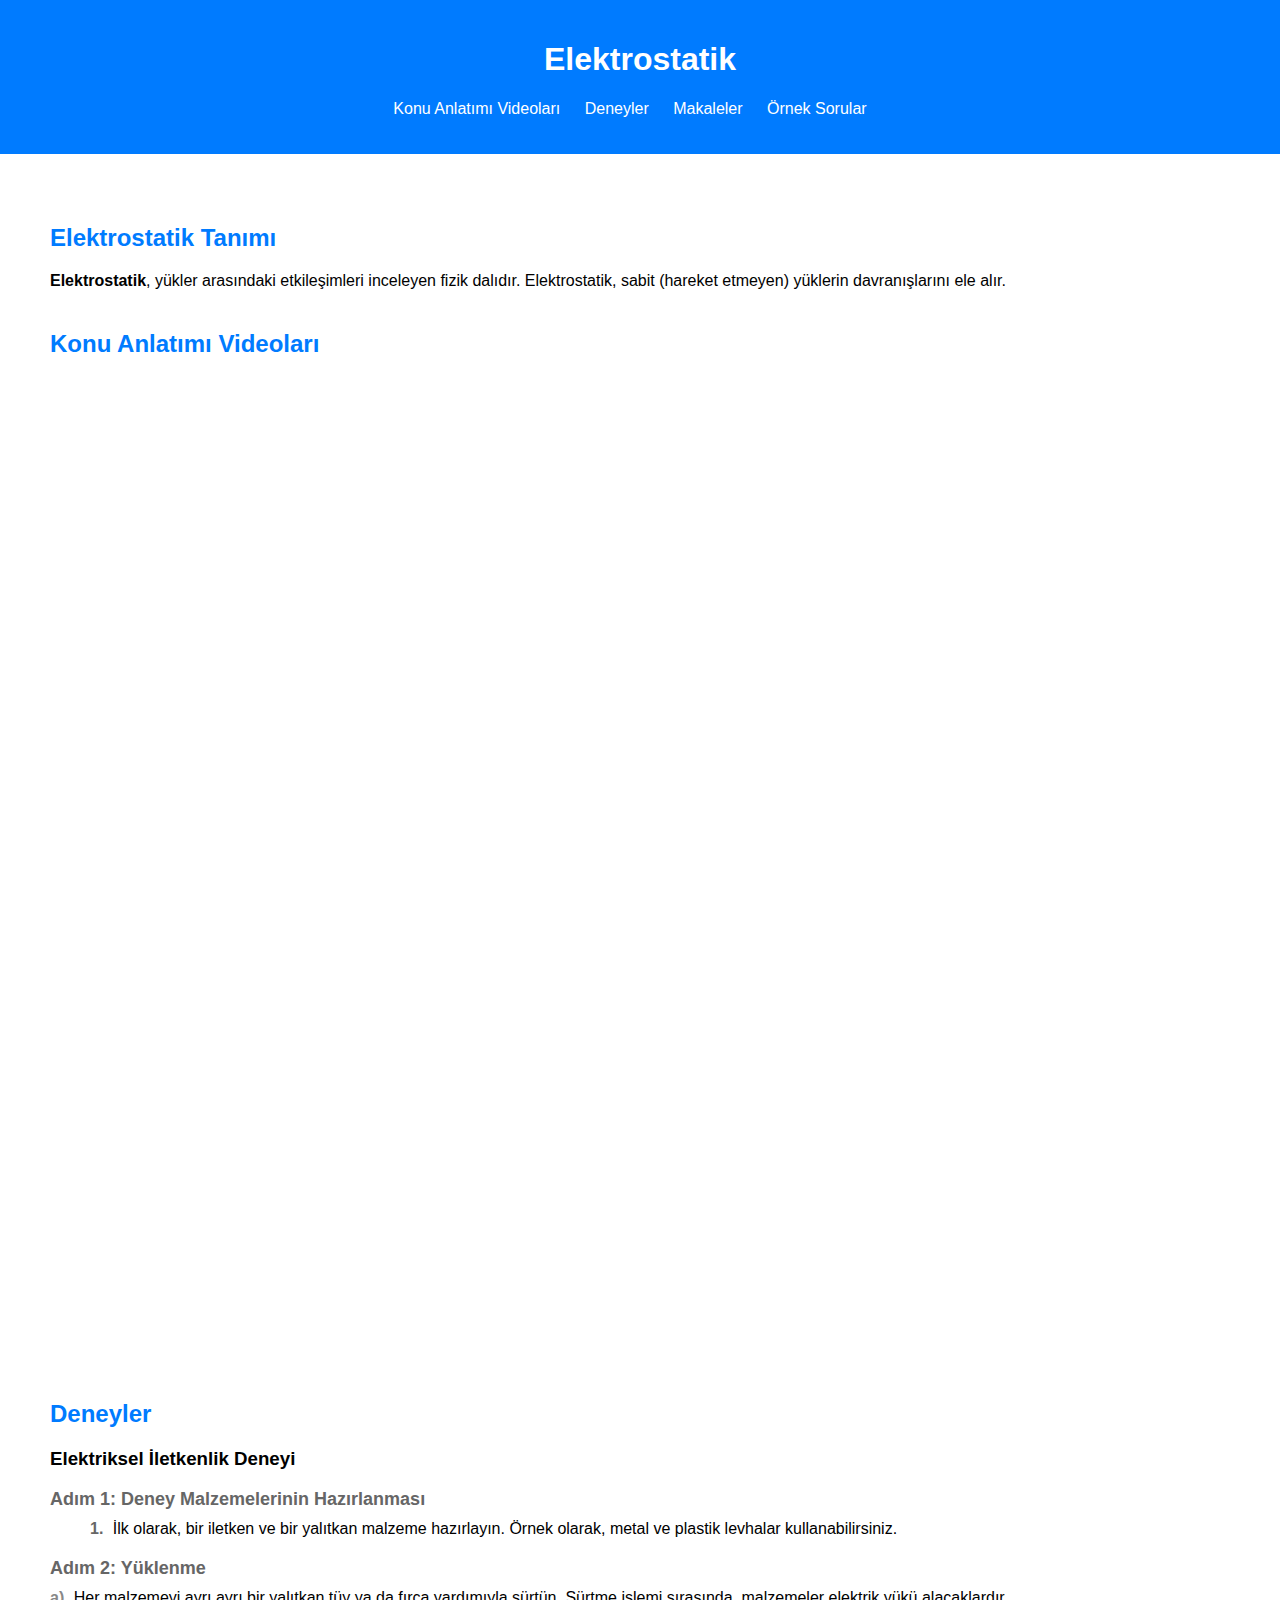
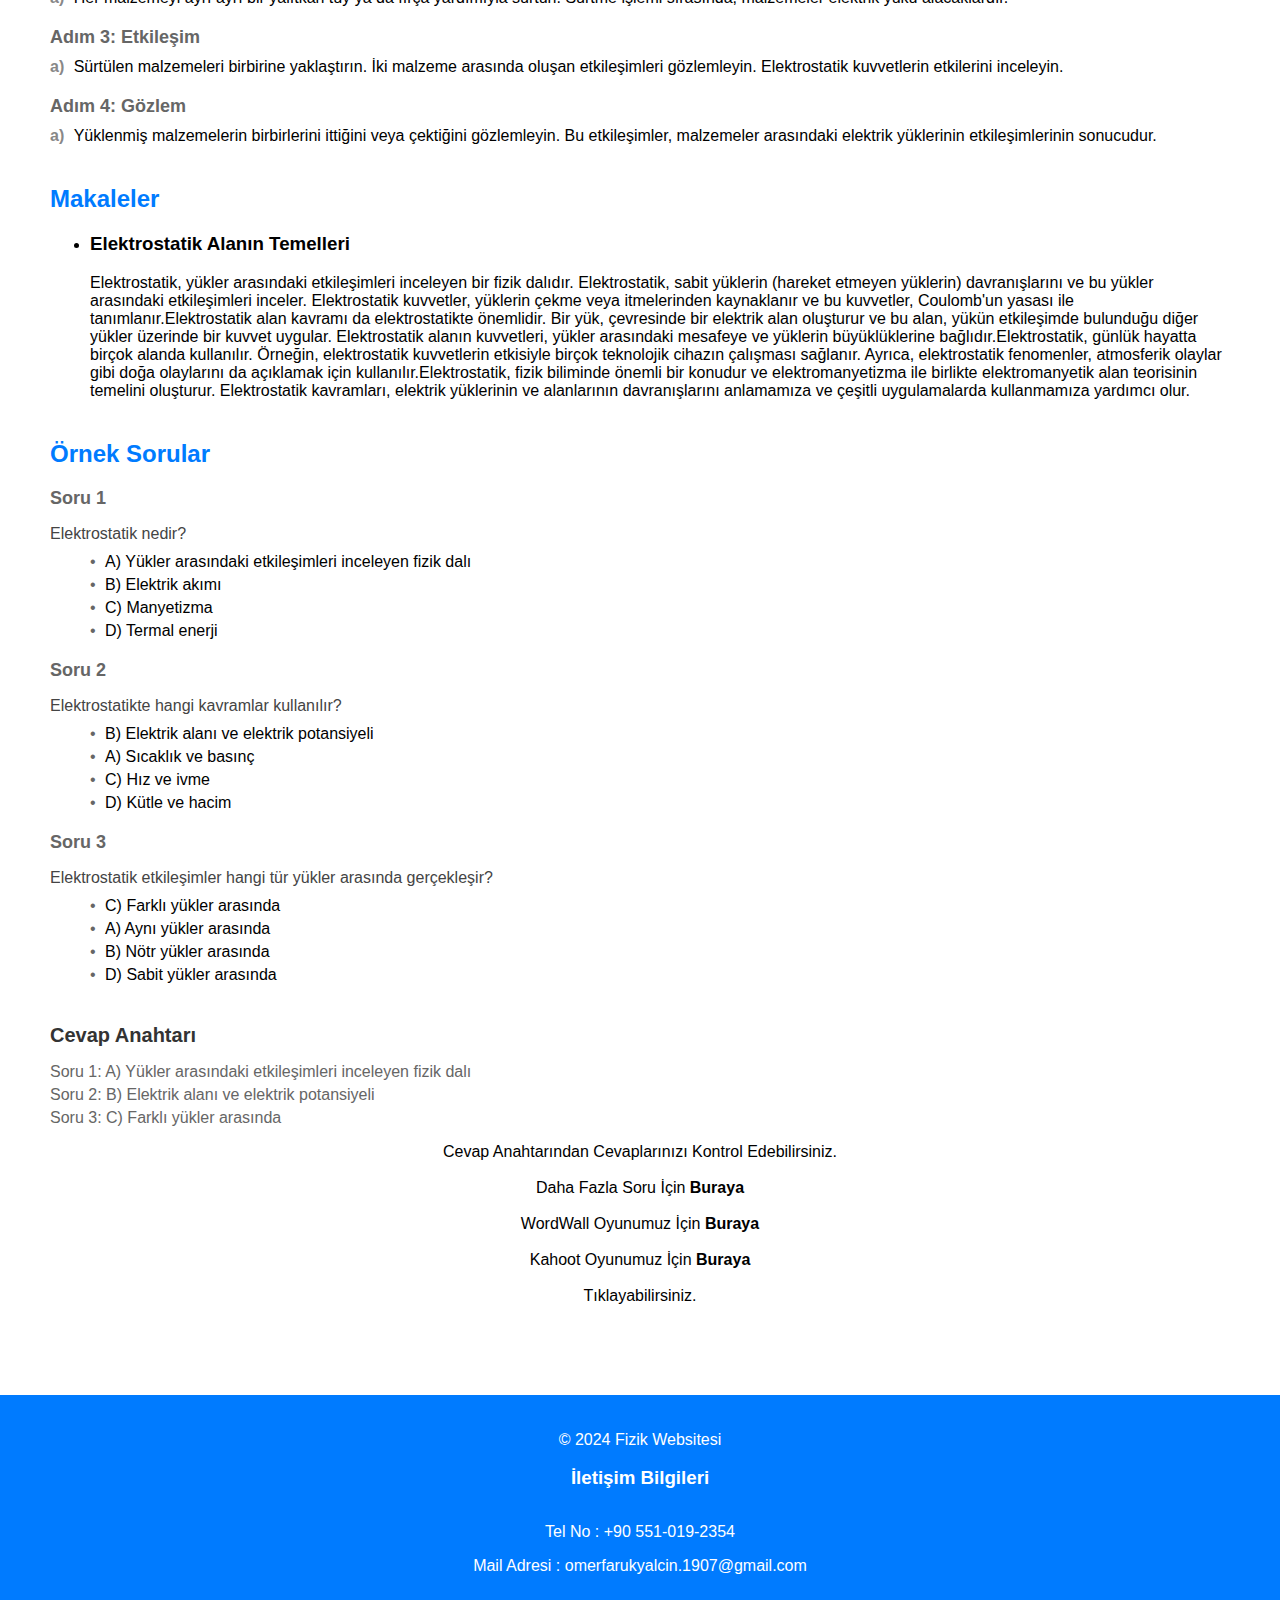
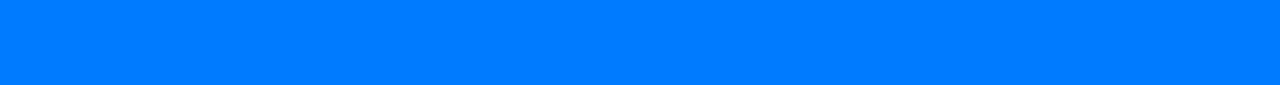
==== Elektro.html @ 81d2450a "Add files via upload" ====
<!DOCTYPE html>
<html lang="tr">
<head>
    <meta charset="UTF-8">
    <meta name="viewport" content="width=device-width, initial-scale=1.0">
    <title>Elektrostatik</title>
    <link rel="stylesheet" href="Elektro.css">
</head>
<body>
    <header>
        <h1>Elektrostatik</h1>
        <nav>
            <ul>
                <li><a href="#videos">Konu Anlatımı Videoları</a></li>
                <li><a href="#experiments">Deneyler</a></li>
                <li><a href="#articles">Makaleler</a></li>
                <li><a href="#exams">Örnek Sorular</a></li>
            </ul>
        </nav>
    </header>
    <main>
        <section>
            <h2>Elektrostatik Tanımı</h2>
            <p><strong>Elektrostatik</strong>, yükler arasındaki etkileşimleri inceleyen fizik dalıdır. Elektrostatik, sabit (hareket etmeyen) yüklerin davranışlarını ele alır.</p>
        </section>
        <section id="videos">
            <h2>Konu Anlatımı Videoları</h2>
            <div class="video-container">
                <video width="560" height="315" src="https://www.youtube.com/embed/dQw4w9WgXcQ" frameborder="0" allowfullscreen></video>

            </div>
        </section>        
        <section id="experiments">
            <h2 style="color: #007bff;">Deneyler</h2>
            <h3>Elektriksel İletkenlik Deneyi</h3>
            <ol>
                <li>
                    <h3>Adım 1: Deney Malzemelerinin Hazırlanması</h3>
                    <ul>
                        <li>İlk olarak, bir iletken ve bir yalıtkan malzeme hazırlayın. Örnek olarak, metal ve plastik levhalar kullanabilirsiniz.</li>
                    </ul>
                </li>
                <li>
                    <h3>Adım 2: Yüklenme</h3>
                    <ol>
                        <li>Her malzemeyi ayrı ayrı bir yalıtkan tüy ya da fırça yardımıyla sürtün. Sürtme işlemi sırasında, malzemeler elektrik yükü alacaklardır.</li>
                    </ol>
                </li>
                <li>
                    <h3>Adım 3: Etkileşim</h3>
                    <ol>
                        <li>Sürtülen malzemeleri birbirine yaklaştırın. İki malzeme arasında oluşan etkileşimleri gözlemleyin. Elektrostatik kuvvetlerin etkilerini inceleyin.</li>
                    </ol>
                </li>
                <li>
                    <h3>Adım 4: Gözlem</h3>
                    <ol>
                        <li>Yüklenmiş malzemelerin birbirlerini ittiğini veya çektiğini gözlemleyin. Bu etkileşimler, malzemeler arasındaki elektrik yüklerinin etkileşimlerinin sonucudur.</li>
                    </ol>
                </li>
            </ol>
        </section>
        
        <section id="articles">
            <h2>Makaleler</h2>
            <ul>
                <li>
                    <h3>Elektrostatik Alanın Temelleri</h3>
                    <p>
                        Elektrostatik, yükler arasındaki etkileşimleri inceleyen bir fizik dalıdır. Elektrostatik, sabit yüklerin (hareket etmeyen yüklerin) davranışlarını ve bu yükler arasındaki etkileşimleri inceler. Elektrostatik kuvvetler, yüklerin çekme veya itmelerinden kaynaklanır ve bu kuvvetler, Coulomb'un yasası ile tanımlanır.Elektrostatik alan kavramı da elektrostatikte önemlidir. Bir yük, çevresinde bir elektrik alan oluşturur ve bu alan, yükün etkileşimde bulunduğu diğer yükler üzerinde bir kuvvet uygular. Elektrostatik alanın kuvvetleri, yükler arasındaki mesafeye ve yüklerin büyüklüklerine bağlıdır.Elektrostatik, günlük hayatta birçok alanda kullanılır. Örneğin, elektrostatik kuvvetlerin etkisiyle birçok teknolojik cihazın çalışması sağlanır. Ayrıca, elektrostatik fenomenler, atmosferik olaylar gibi doğa olaylarını da açıklamak için kullanılır.Elektrostatik, fizik biliminde önemli bir konudur ve elektromanyetizma ile birlikte elektromanyetik alan teorisinin temelini oluşturur. Elektrostatik kavramları, elektrik yüklerinin ve alanlarının davranışlarını anlamamıza ve çeşitli uygulamalarda kullanmamıza yardımcı olur.
                    </p>
                </li>
            </ul>
        </section>
        
        <section id="exams">
            <h2 style="color: #007bff;">Örnek Sorular</h2>
            <ol>
                <li>
                    <h3>Soru 1</h3>
                    <p>Elektrostatik nedir?</p>
                    <ul>
                        <li class="answer" data-correct="A) Yükler arasındaki etkileşimleri inceleyen fizik dalı">A) Yükler arasındaki etkileşimleri inceleyen fizik dalı</li>
                        <li>B) Elektrik akımı</li>
                        <li>C) Manyetizma</li>
                        <li>D) Termal enerji</li>
                    </ul>
                    <p class="correct-answer" style="display:none">Doğru cevap: A) Yükler arasındaki etkileşimleri inceleyen fizik dalı</p>
                </li>
                <li>
                    <h3>Soru 2</h3>
                    <p>Elektrostatikte hangi kavramlar kullanılır?</p>
                    <ul>
                        <li class="answer" data-correct="B) Elektrik alanı ve elektrik potansiyeli">B) Elektrik alanı ve elektrik potansiyeli</li>
                        <li>A) Sıcaklık ve basınç</li>
                        <li>C) Hız ve ivme</li>
                        <li>D) Kütle ve hacim</li>
                    </ul>
                    <p class="correct-answer" style="display:none">Doğru cevap: B) Elektrik alanı ve elektrik potansiyeli</p>
                </li>
                <li>
                    <h3>Soru 3</h3>
                    <p>Elektrostatik etkileşimler hangi tür yükler arasında gerçekleşir?</p>
                    <ul>
                        <li class="answer" data-correct="C) Farklı yükler arasında">C) Farklı yükler arasında</li>
                        <li>A) Aynı yükler arasında</li>
                        <li>B) Nötr yükler arasında</li>
                        <li>D) Sabit yükler arasında</li>
                    </ul>
                    <p class="correct-answer" style="display:none">Doğru cevap: C) Farklı yükler arasında</p>
                </li>
            </ol>
            <div id="answer-key">
                <h3>Cevap Anahtarı</h3>
                <ul>
                    <li>Soru 1: A) Yükler arasındaki etkileşimleri inceleyen fizik dalı</li>
                    <li>Soru 2: B) Elektrik alanı ve elektrik potansiyeli</li>
                    <li>Soru 3: C) Farklı yükler arasında</li>
                </ul>
            </div>
            <p style="justify-content: center; align-items: center; text-align: center;">
                Cevap Anahtarından Cevaplarınızı Kontrol Edebilirsiniz.<br><br> Daha Fazla Soru İçin<span class="link" data-url="https://ogmmateryal.eba.gov.tr/soru-bankasi/fizik "><strong><a> Buraya </a></strong></span><br><br> WordWall Oyunumuz İçin<span class="link" data-url="https://wordwall.net/tr/resource/72182283"><strong><a> Buraya </a></strong></span><br><br>Kahoot Oyunumuz İçin<span class="link" data-url="https://create.kahoot.it/share/elektrostatik/23417643-995c-419c-95e8-c96338f71429"><strong><a> Buraya </a></strong></span><br><br>Tıklayabilirsiniz.
            </p>
            
        </section>
               
    </main>
    <footer>
        <p style="text-align:center;">&copy; 2024 Fizik Websitesi</p>
        <h3 style="color: white;">İletişim Bilgileri</h3>
        <p style="padding-top: 15px;">Tel No : +90 551-019-2354</p>
        <p>Mail Adresi : omerfarukyalcin.1907@gmail.com</p>
        <button style="padding-left: 1300px;" id="scroll-to-top">Sayfanın Başına Git</button>
    </footer>
    <script src="Elektro.js"></script> 
</body>
</html>
---- Elektro.css ----
body {

    font-family: Arial, sans-serif;
    margin: 0;
    padding: 0;
}

main {
    margin: 30px;
}

header {
    background-color: #007bff;
    color: #fff;
    padding: 20px;
    text-align: center;
}

nav ul {
    list-style-type: none;
    padding: 0;
}

nav ul li {
    display: inline;
    margin-right: 20px;
}

nav ul li a {
    color: #fff;
    text-decoration: none;
}

main {
    padding: 20px;
}

section {
    margin-bottom: 40px;
}

h2 {
    color: #007bff;
}

.video {
    margin-bottom: 20px;
}

footer {
    background-color: #f8f9fa;
    padding: 20px;
    text-align: center;
}

.video-container {
    position: relative;
    width: 100%;
    padding-bottom: 56.25%; /* 16:9 aspect ratio */
    overflow: hidden;
    margin-bottom: 20px; /* Video arasına boşluk bırak */
}

.video-container iframe {
    position: absolute;
    top: 0;
    left: 0;
    width: 100%;
    height: 100%;
}

#experiments {
    margin-bottom: 40px;
}

#experiments h2 {
    color: #333;
    font-size: 24px;
    margin-bottom: 20px;
}

#experiments ol {
    list-style-type: none;
    counter-reset: step-counter;
    padding-left: 0;
}

#experiments ol li {
    margin-bottom: 20px;
}

#experiments ol li h3 {
    color: #666;
    font-size: 18px;
    margin-bottom: 10px;
}

#experiments ol li ul {
    list-style-type: none;
    counter-reset: sub-step-counter;
}

#experiments ol li ul li {
    margin-bottom: 10px;
}

#experiments ol li ul li::before {
    content: counter(sub-step-counter) ". ";
    counter-increment: sub-step-counter;
    font-weight: bold;
    color: #666;
    margin-right: 5px;
}

#experiments ol li ol {
    list-style-type: none;
    counter-reset: sub-sub-step-counter;
}

#experiments ol li ol li::before {
    content: counter(sub-sub-step-counter, lower-alpha) ") ";
    counter-increment: sub-sub-step-counter;
    font-weight: bold;
    color: #888;
    margin-right: 5px;
}

#experiments ol li ol li {
    margin-bottom: 5px;
}

#exams {
    margin-bottom: 40px;
}

#exams h2 {
    color: #333;
    font-size: 24px;
    margin-bottom: 20px;
}

#exams ol {
    list-style-type: none;
    counter-reset: question-counter;
    padding-left: 0;
}

#exams ol li {
    margin-bottom: 20px;
}

#exams ol li h3 {
    color: #666;
    font-size: 18px;
    margin-bottom: 10px;
}

#exams ol li p {
    color: #444;
    font-size: 16px;
    margin-bottom: 10px;
}

#exams ol li ul {
    list-style-type: none;
}

#exams ol li ul li {
    margin-bottom: 5px;
}

#exams ol li ul li::before {
    content: "• ";
    color: #666;
    margin-right: 5px;
}

footer {
    bottom: 0;
    left: 0;
    background-color: #007bff;
    color: white;
    text-align: center;
    padding: 20px;
}

button#scroll-to-top {
    background-color: transparent;
    border: none;
    color: #fff;
    cursor: pointer;
    transition: background-color 0.3s;
    font-size: 16px;
    padding: 10px 20px;
}

button#scroll-to-top:hover {
    background-color: rgba(255, 255, 255, 0.2);
}

button#scroll-to-top:active {
    background-color: rgba(255, 255, 255, 0.4);
}

.correct-answer {
    display: none;
    color: green;
    cursor: pointer;
}

.correct-answer:hover {
    text-decoration: underline;
}

#answer-key {
    margin-top: 40px;
}

#answer-key h3 {
    color: #333;
    font-size: 20px;
    margin-bottom: 10px;
}

#answer-key ul {
    list-style-type: none;
    padding-left: 0;
}

#answer-key ul li {
    color: #666;
    font-size: 16px;
    margin-bottom: 5px;
}
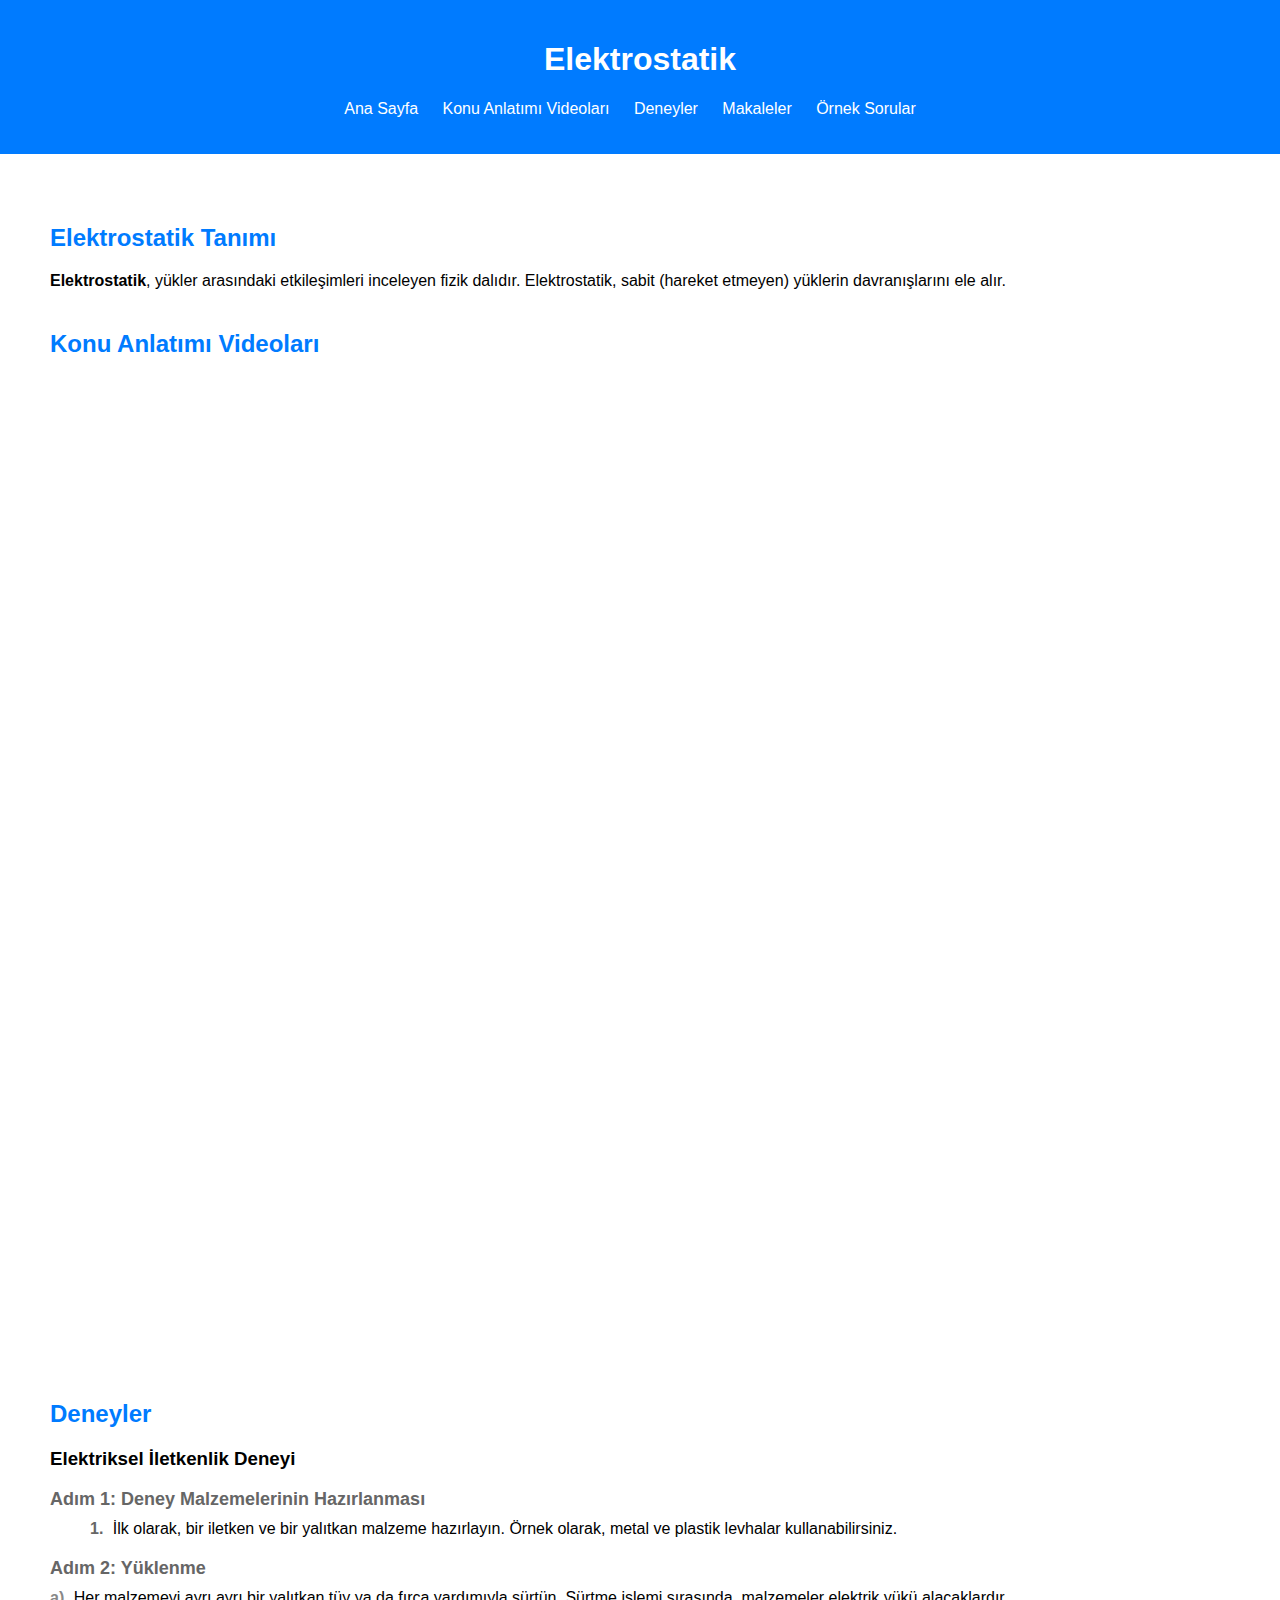
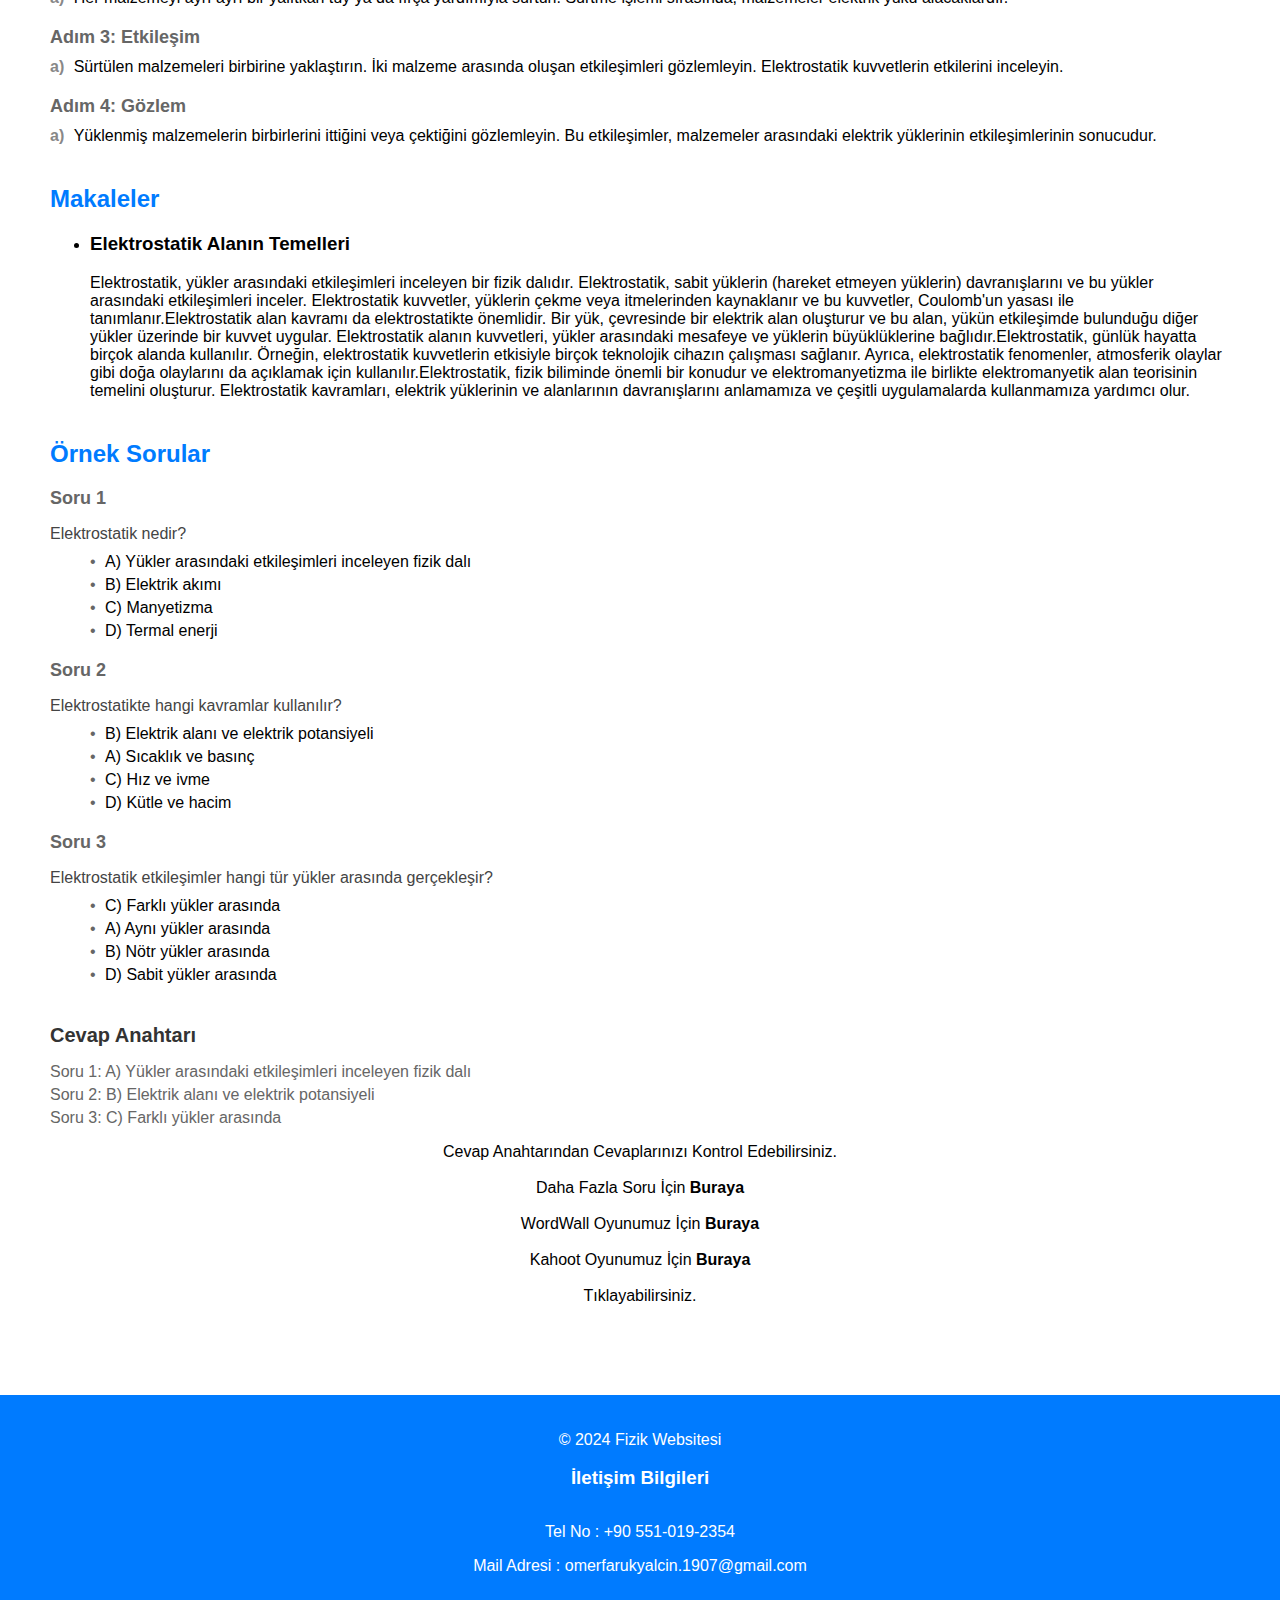
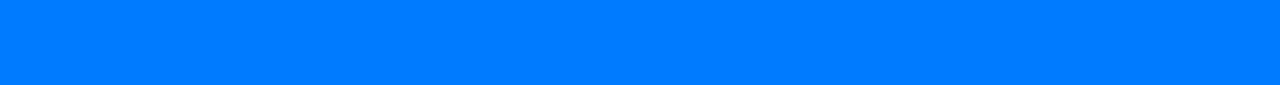
==== commit 25558a64: "Update Elektro.html" ====
--- a/Elektro.html
+++ b/Elektro.html
@@ -11,6 +11,7 @@
         <h1>Elektrostatik</h1>
         <nav>
             <ul>
+                <li><a href="index.html">Ana Sayfa</a></li>
                 <li><a href="#videos">Konu Anlatımı Videoları</a></li>
                 <li><a href="#experiments">Deneyler</a></li>
                 <li><a href="#articles">Makaleler</a></li>
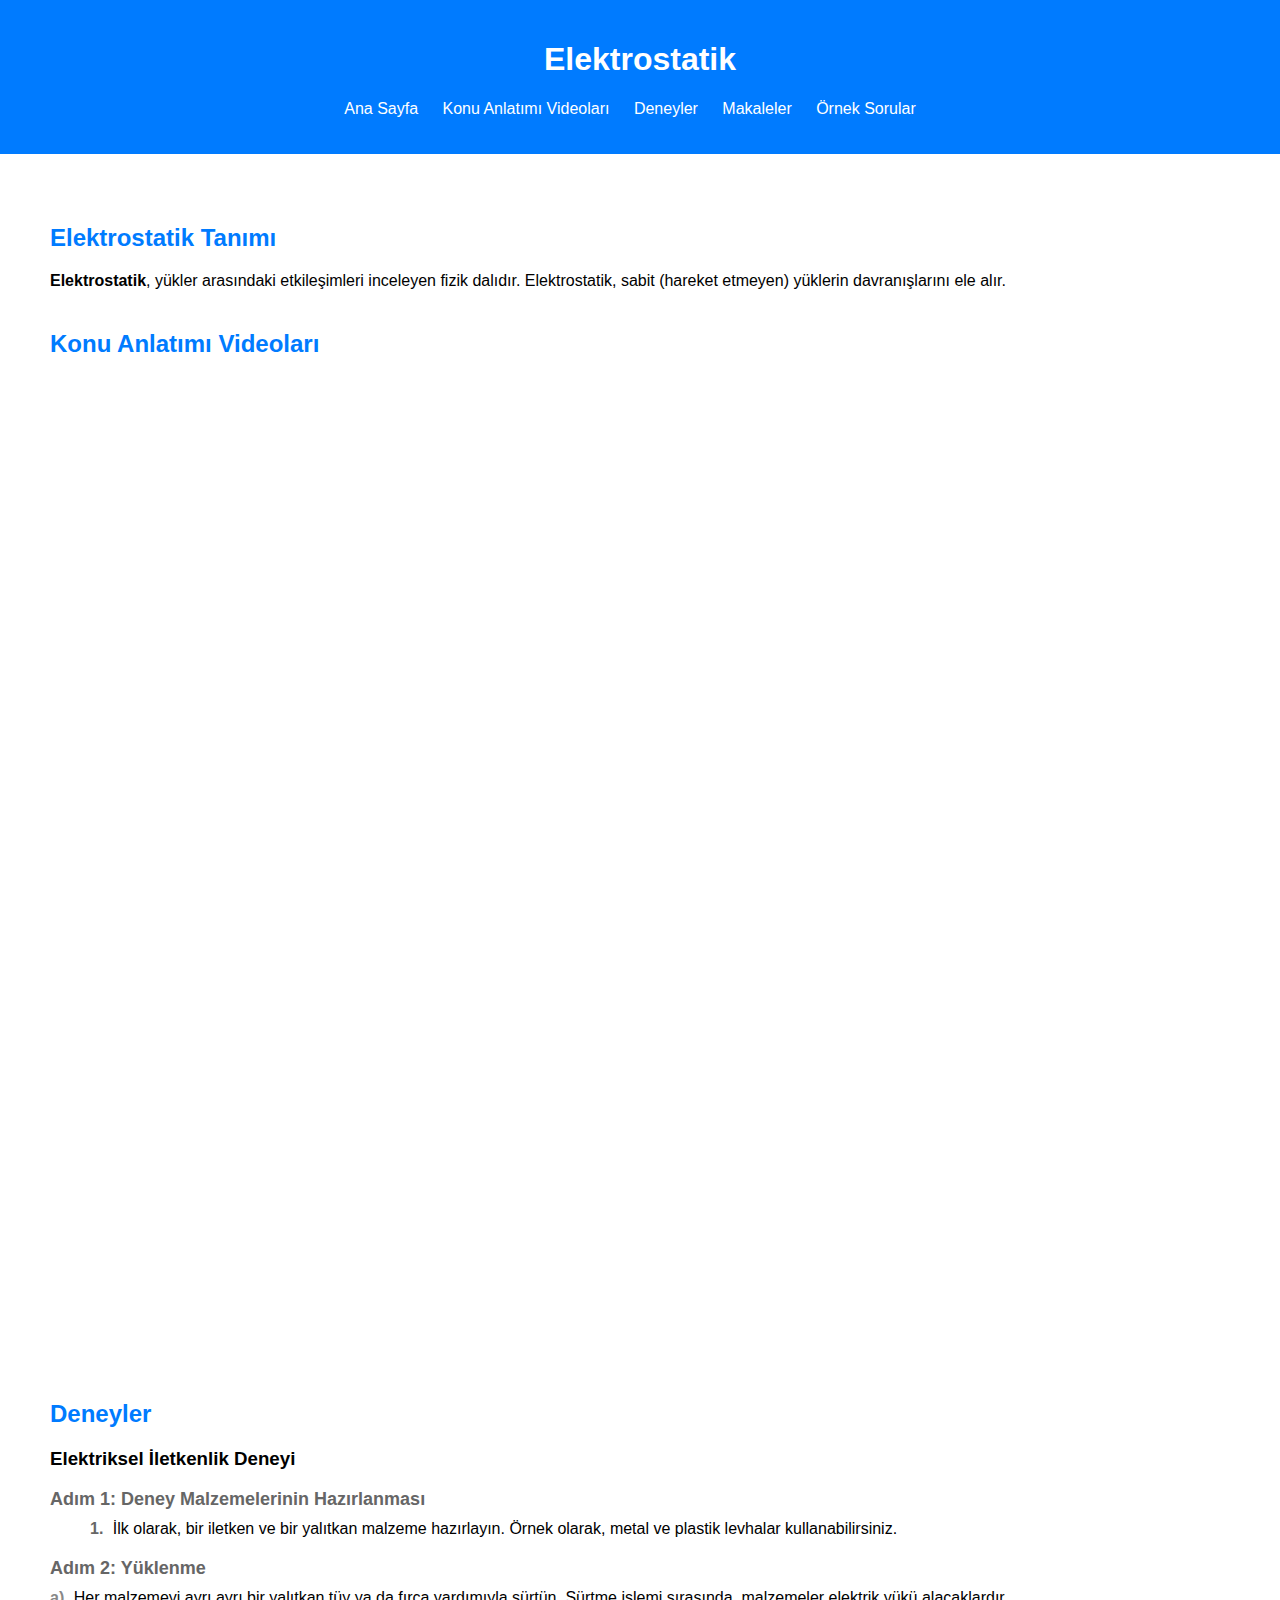
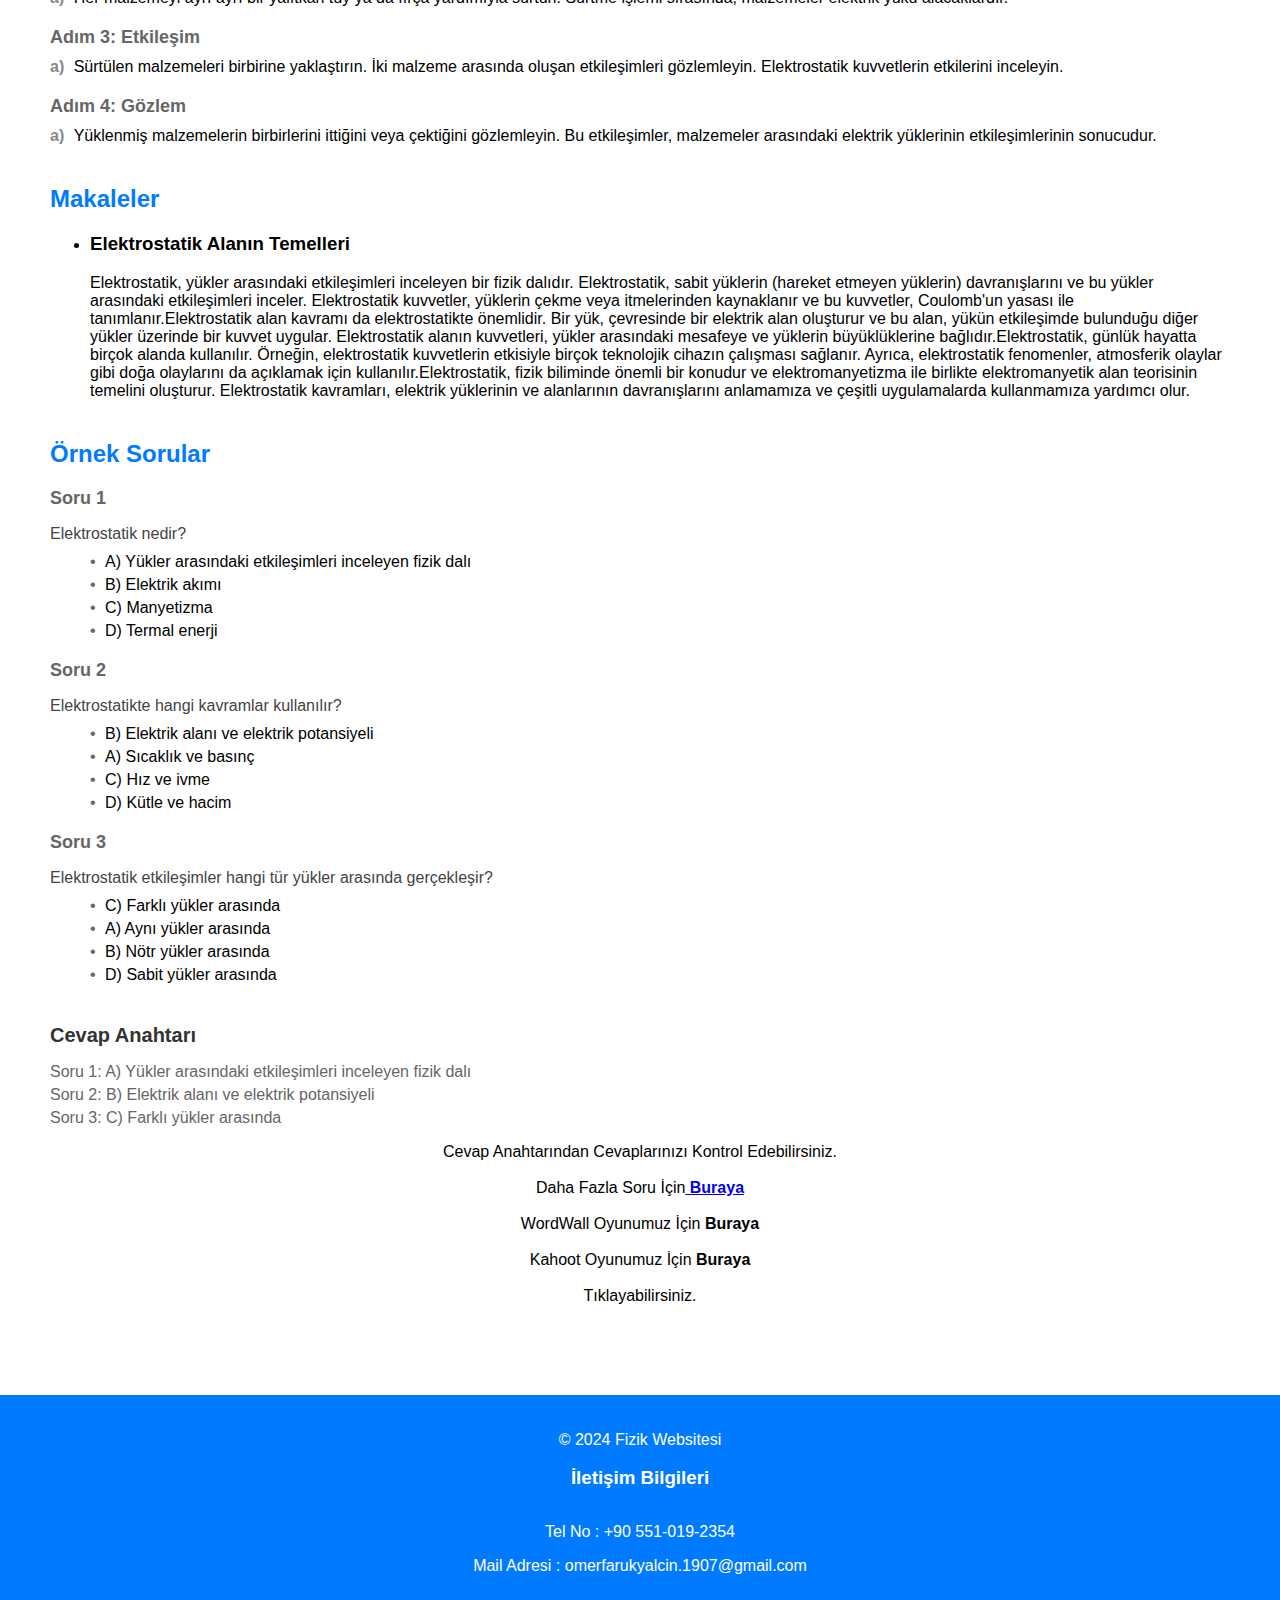
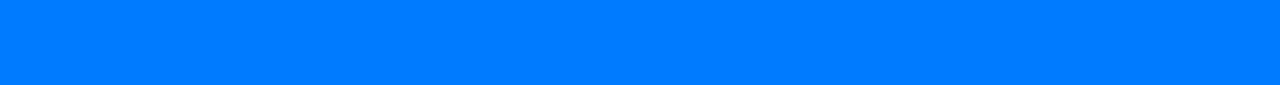
==== commit 355cbeb0: "Update Elektro.html" ====
--- a/Elektro.html
+++ b/Elektro.html
@@ -120,7 +120,7 @@
                 </ul>
             </div>
             <p style="justify-content: center; align-items: center; text-align: center;">
-                Cevap Anahtarından Cevaplarınızı Kontrol Edebilirsiniz.<br><br> Daha Fazla Soru İçin<span class="link" data-url="https://ogmmateryal.eba.gov.tr/soru-bankasi/fizik "><strong><a> Buraya </a></strong></span><br><br> WordWall Oyunumuz İçin<span class="link" data-url="https://wordwall.net/tr/resource/72182283"><strong><a> Buraya </a></strong></span><br><br>Kahoot Oyunumuz İçin<span class="link" data-url="https://create.kahoot.it/share/elektrostatik/23417643-995c-419c-95e8-c96338f71429"><strong><a> Buraya </a></strong></span><br><br>Tıklayabilirsiniz.
+                Cevap Anahtarından Cevaplarınızı Kontrol Edebilirsiniz.<br><br> Daha Fazla Soru İçin<span><strong><a class="link" href="https://ogmmateryal.eba.gov.tr/soru-bankasi/fizik" target="_blank"> Buraya </a></strong></span><br><br> WordWall Oyunumuz İçin<span class="link" data-url="https://wordwall.net/tr/resource/72182283"><strong><a> Buraya </a></strong></span><br><br>Kahoot Oyunumuz İçin<span class="link" data-url="https://create.kahoot.it/share/elektrostatik/23417643-995c-419c-95e8-c96338f71429"><strong><a> Buraya </a></strong></span><br><br>Tıklayabilirsiniz.
             </p>
             
         </section>
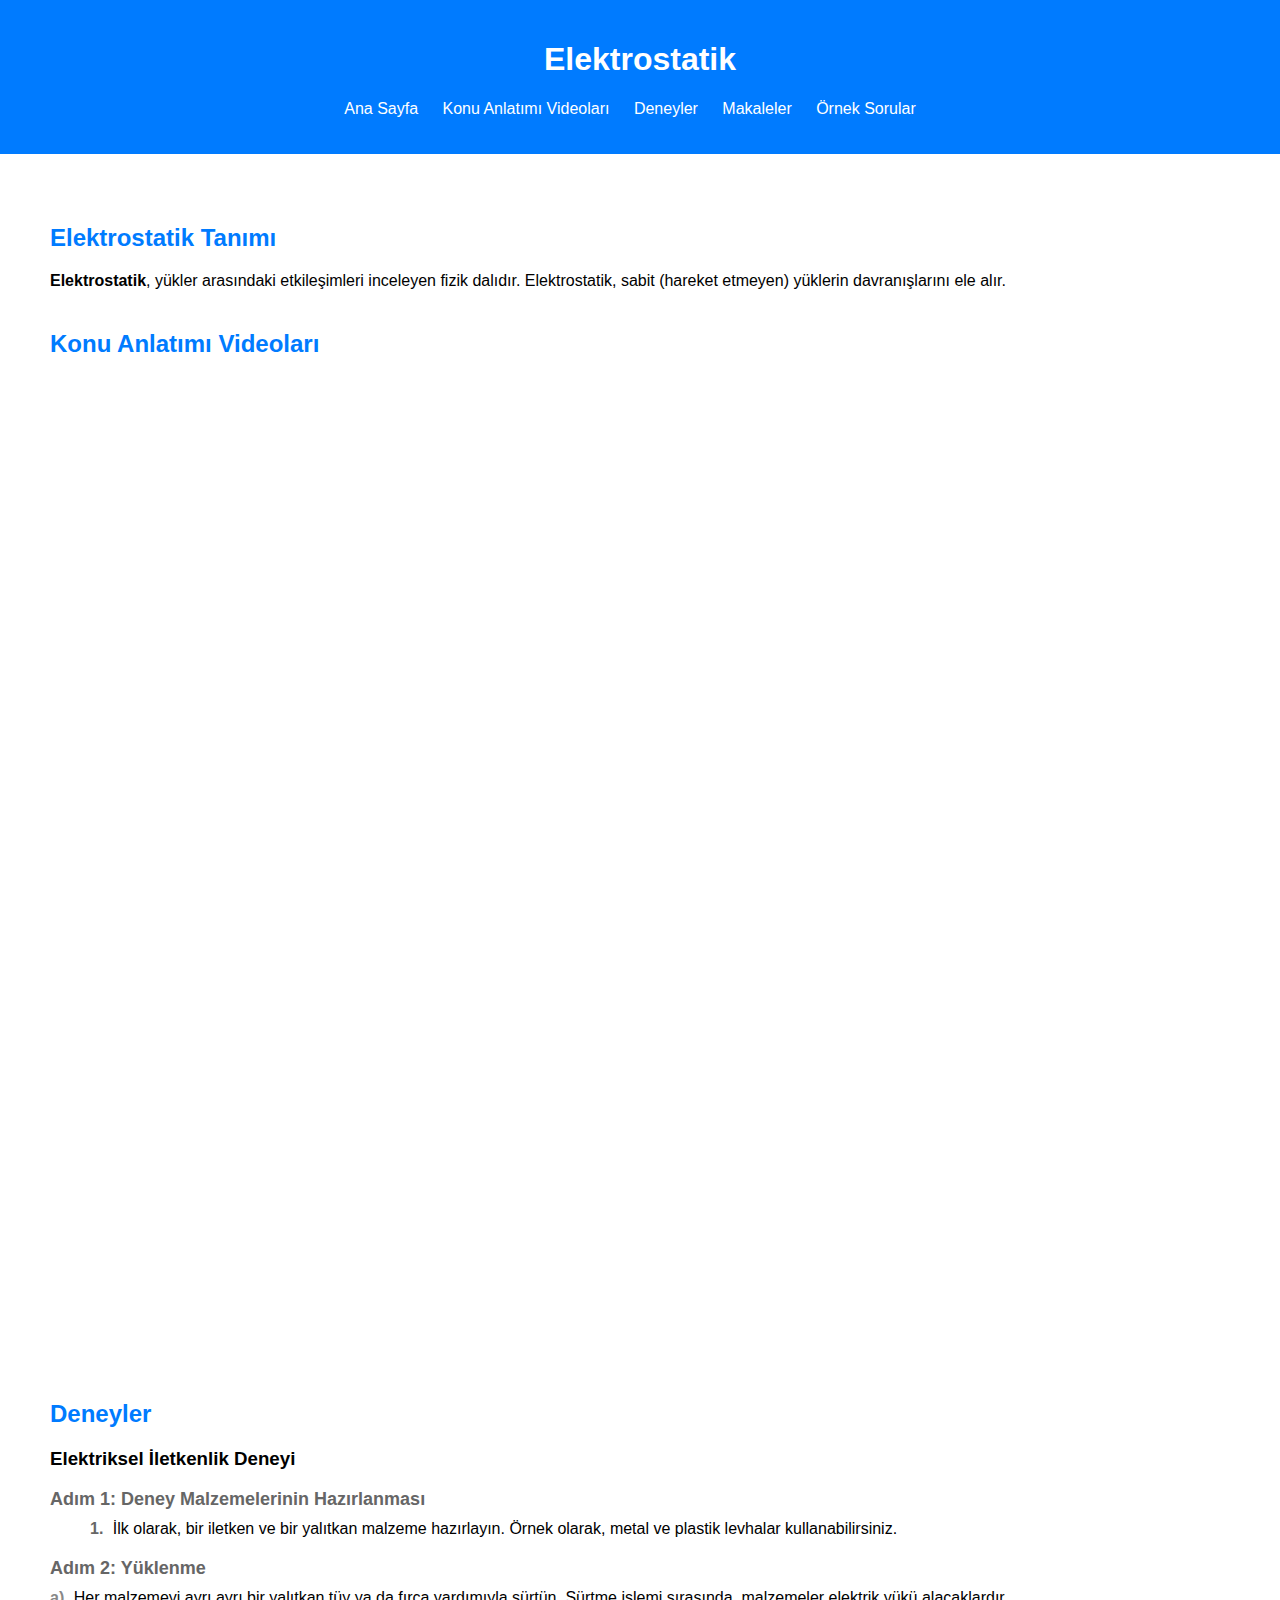
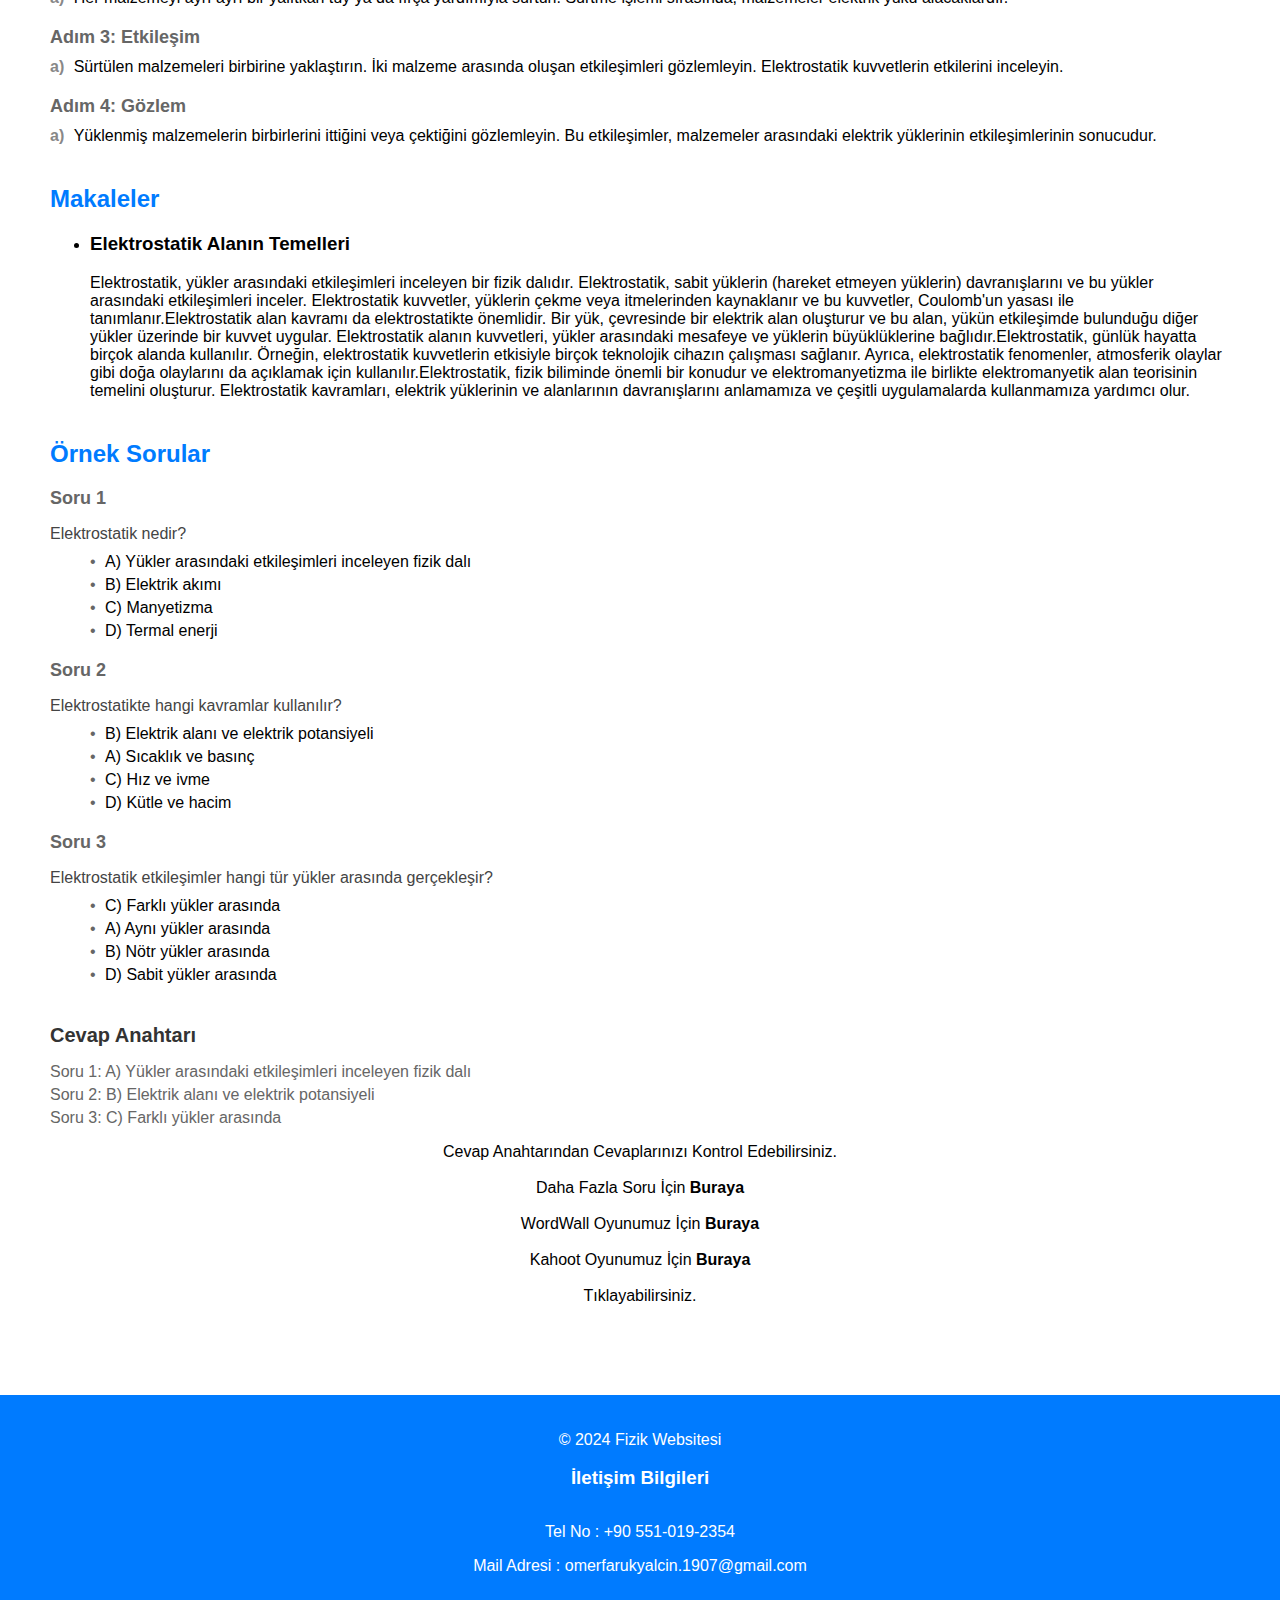
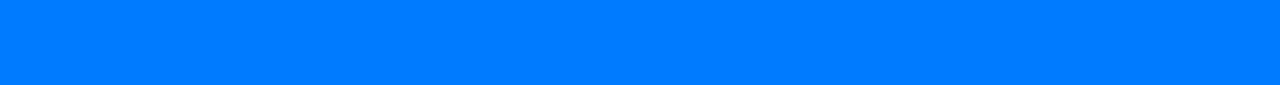
==== commit e786936a: "Update Elektro.html" ====
--- a/Elektro.html
+++ b/Elektro.html
@@ -120,7 +120,7 @@
                 </ul>
             </div>
             <p style="justify-content: center; align-items: center; text-align: center;">
-                Cevap Anahtarından Cevaplarınızı Kontrol Edebilirsiniz.<br><br> Daha Fazla Soru İçin<span><strong><a class="link" href="https://ogmmateryal.eba.gov.tr/soru-bankasi/fizik" target="_blank"> Buraya </a></strong></span><br><br> WordWall Oyunumuz İçin<span class="link" data-url="https://wordwall.net/tr/resource/72182283"><strong><a> Buraya </a></strong></span><br><br>Kahoot Oyunumuz İçin<span class="link" data-url="https://create.kahoot.it/share/elektrostatik/23417643-995c-419c-95e8-c96338f71429"><strong><a> Buraya </a></strong></span><br><br>Tıklayabilirsiniz.
+                Cevap Anahtarından Cevaplarınızı Kontrol Edebilirsiniz.<br><br> Daha Fazla Soru İçin<span class="link" data-url="https://ogmmateryal.eba.gov.tr/soru-bankasi/fizik"><strong><a> Buraya </a></strong></span><br><br> WordWall Oyunumuz İçin<span class="link" data-url="https://wordwall.net/tr/resource/72182283"><strong><a> Buraya </a></strong></span><br><br>Kahoot Oyunumuz İçin<span class="link" data-url="https://create.kahoot.it/share/elektrostatik/23417643-995c-419c-95e8-c96338f71429"><strong><a> Buraya </a></strong></span><br><br>Tıklayabilirsiniz.
             </p>
             
         </section>
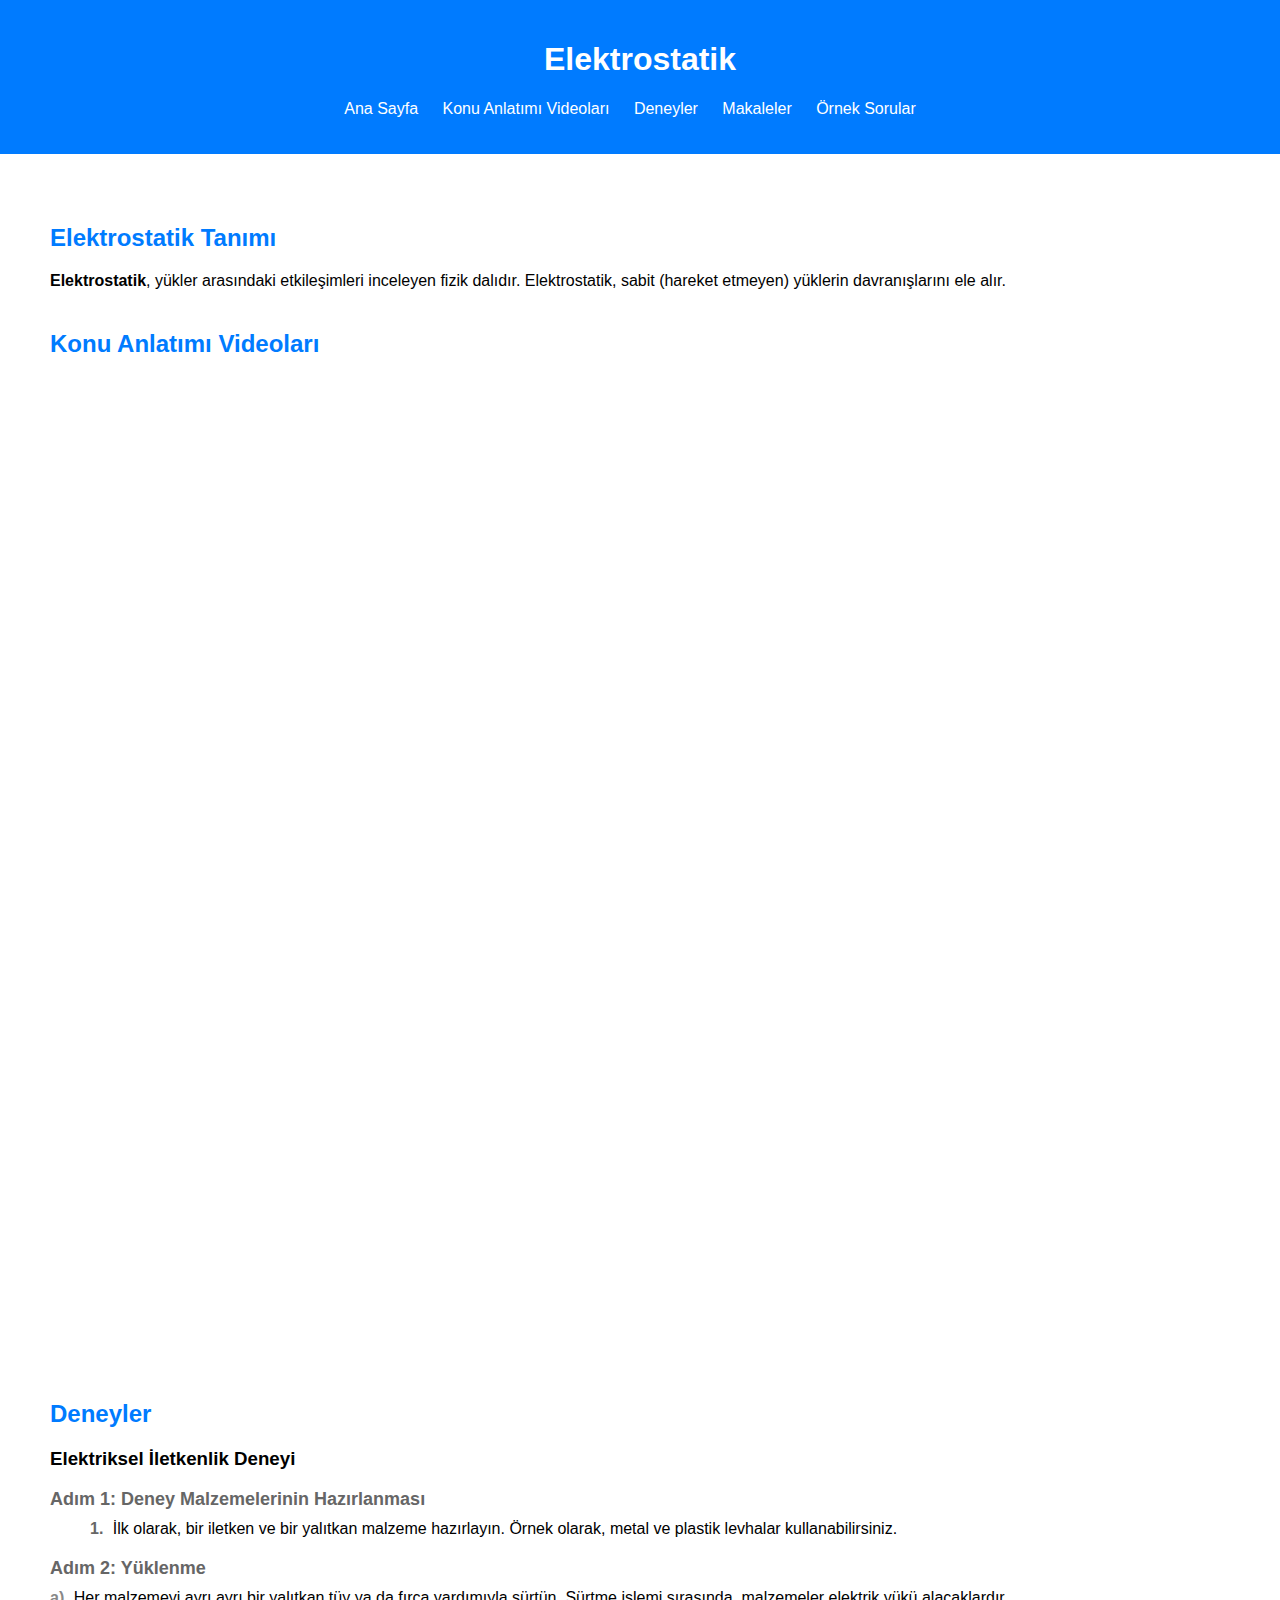
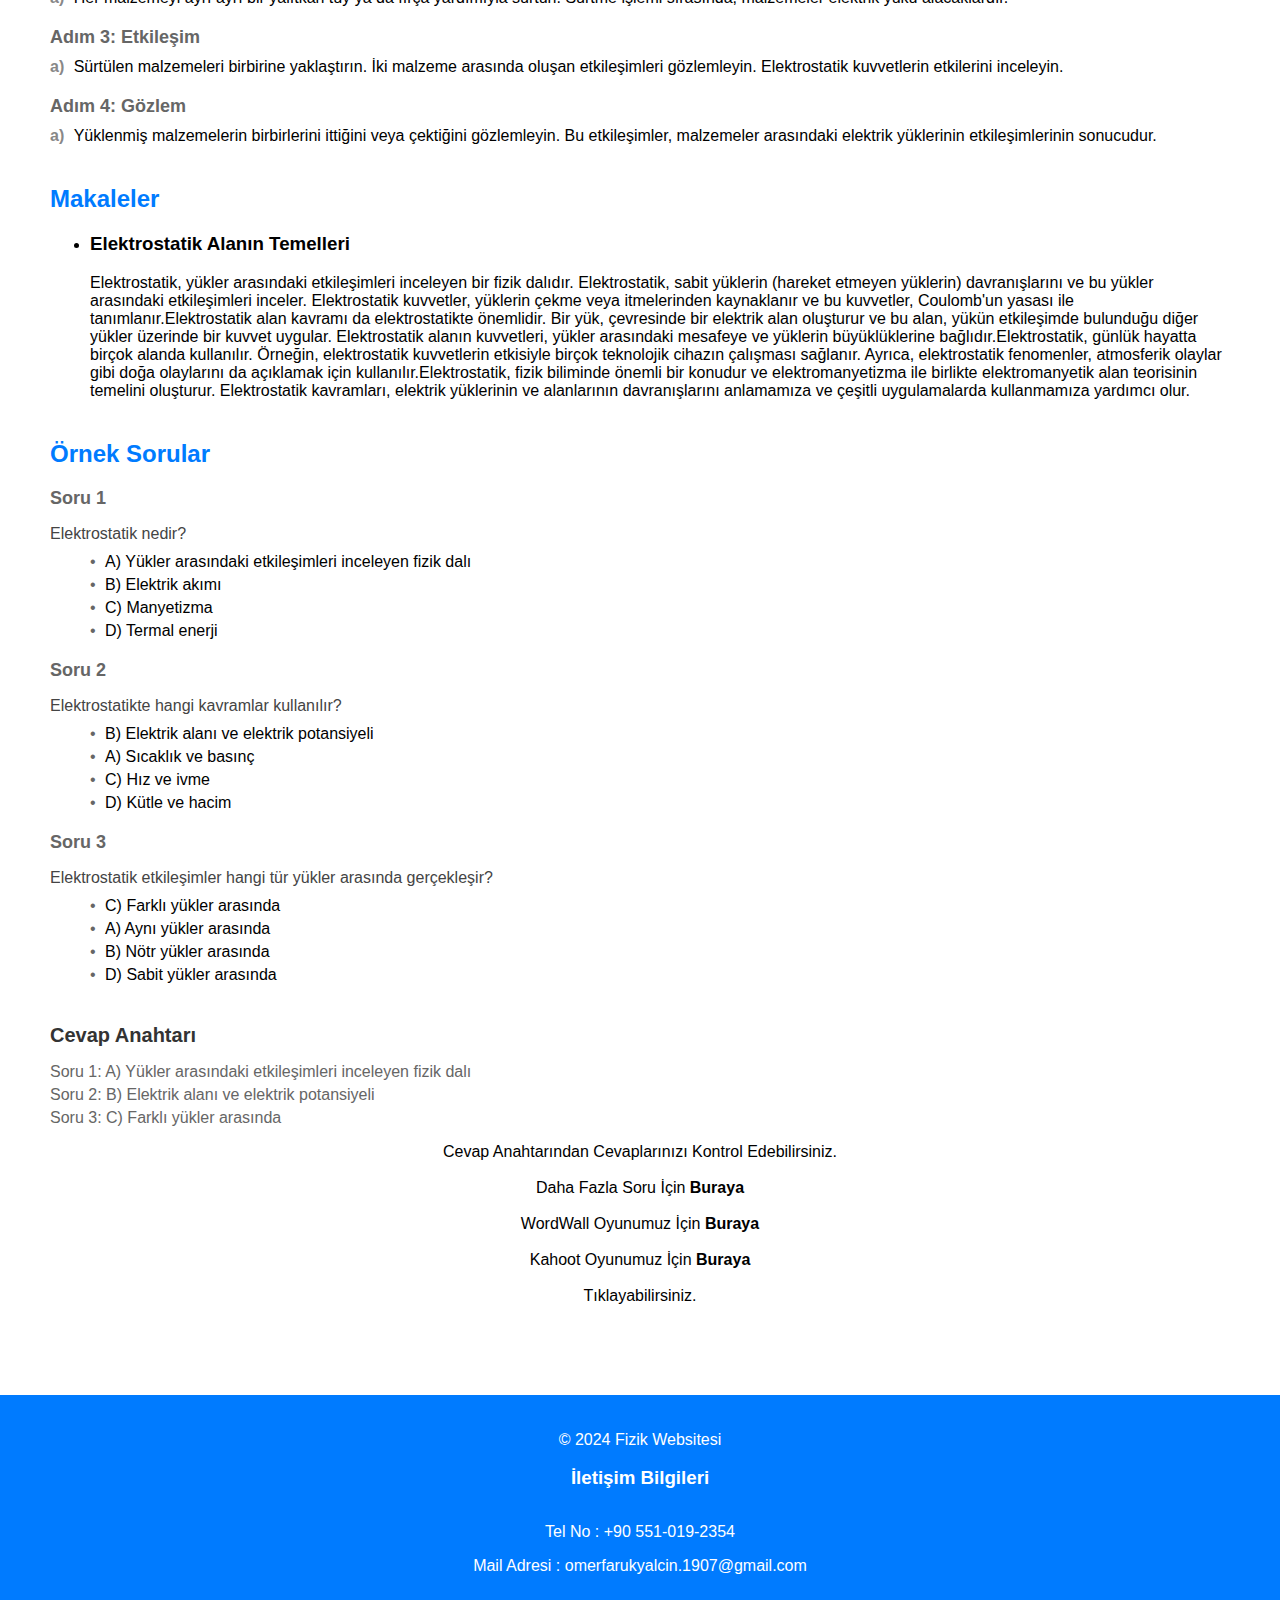
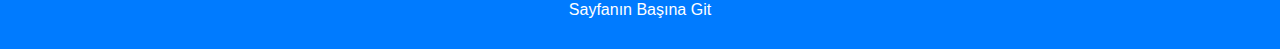
==== commit 8bdb4617: "Update Elektro.html" ====
--- a/Elektro.html
+++ b/Elektro.html
@@ -131,7 +131,7 @@
         <h3 style="color: white;">İletişim Bilgileri</h3>
         <p style="padding-top: 15px;">Tel No : +90 551-019-2354</p>
         <p>Mail Adresi : omerfarukyalcin.1907@gmail.com</p>
-        <button style="padding-left: 1300px;" id="scroll-to-top">Sayfanın Başına Git</button>
+        <button style="justify-content: center; align-items: center;" id="scroll-to-top">Sayfanın Başına Git</button>
     </footer>
     <script src="Elektro.js"></script> 
 </body>
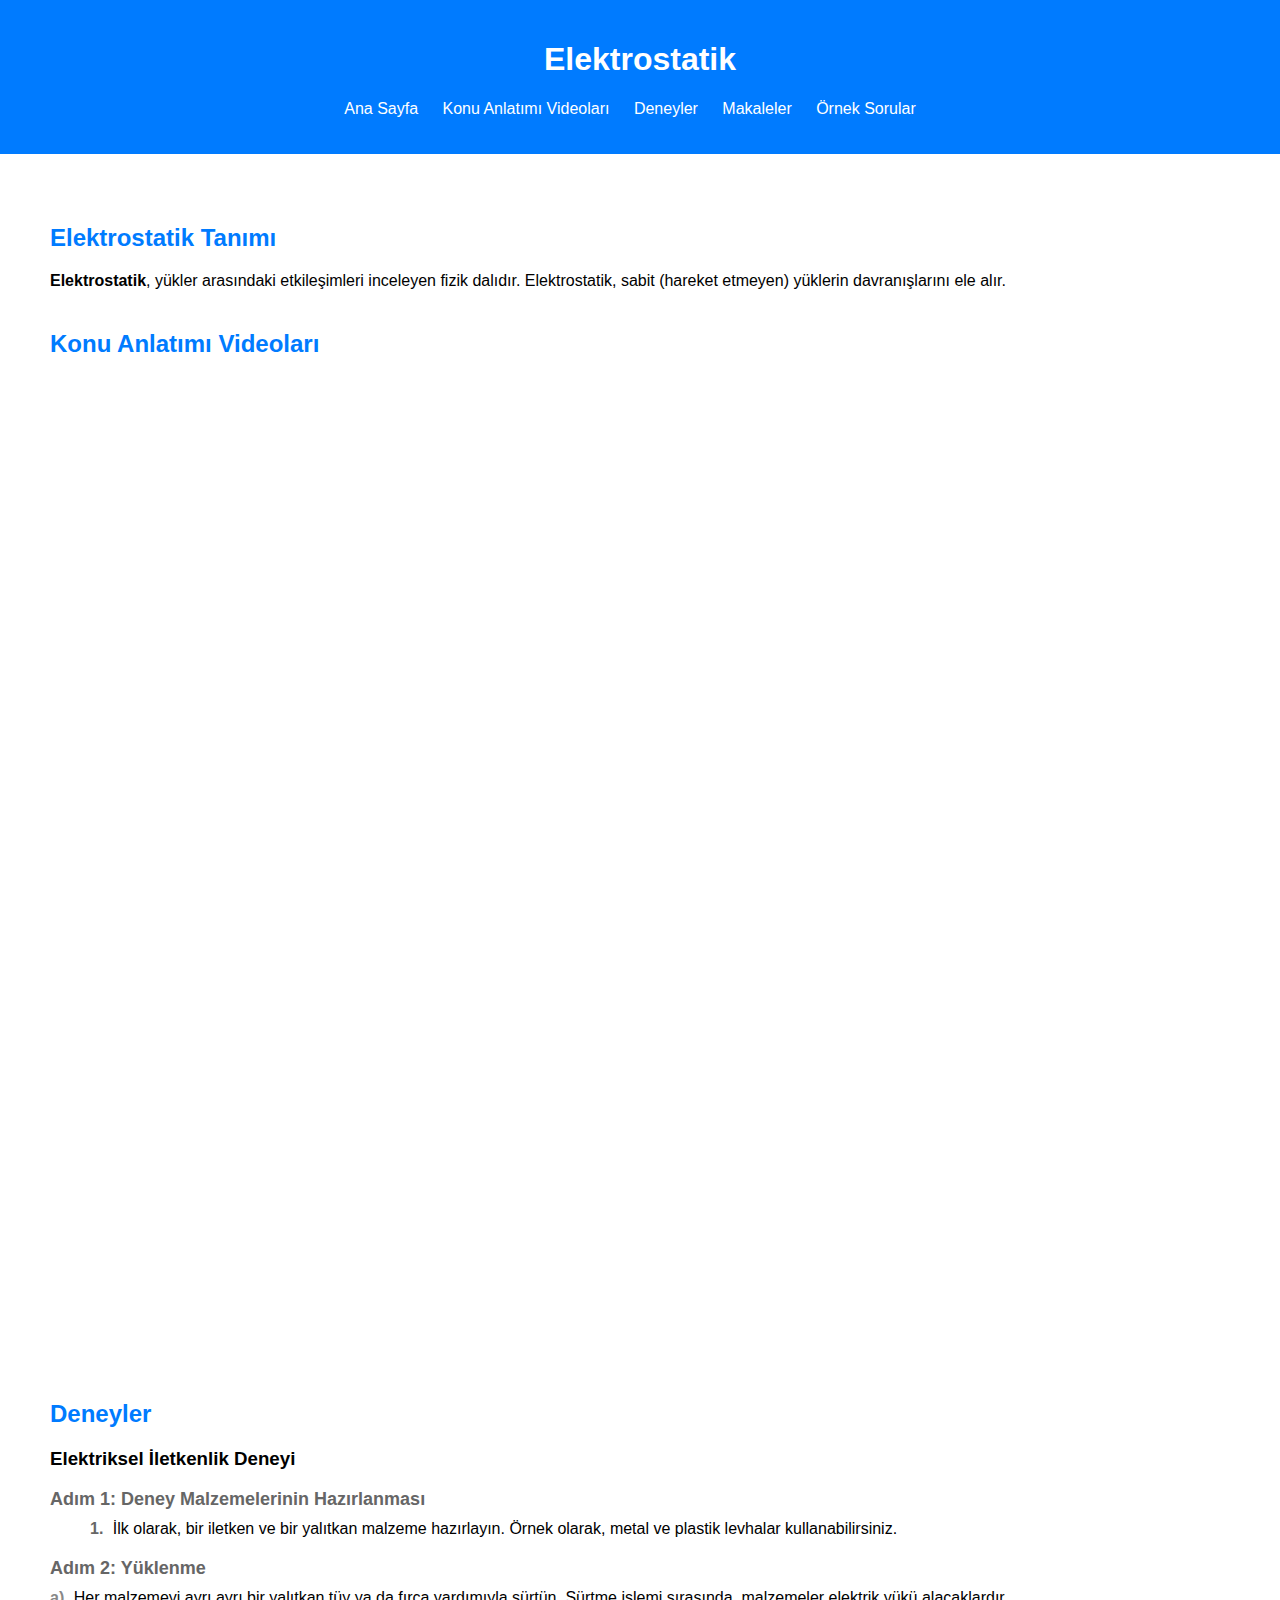
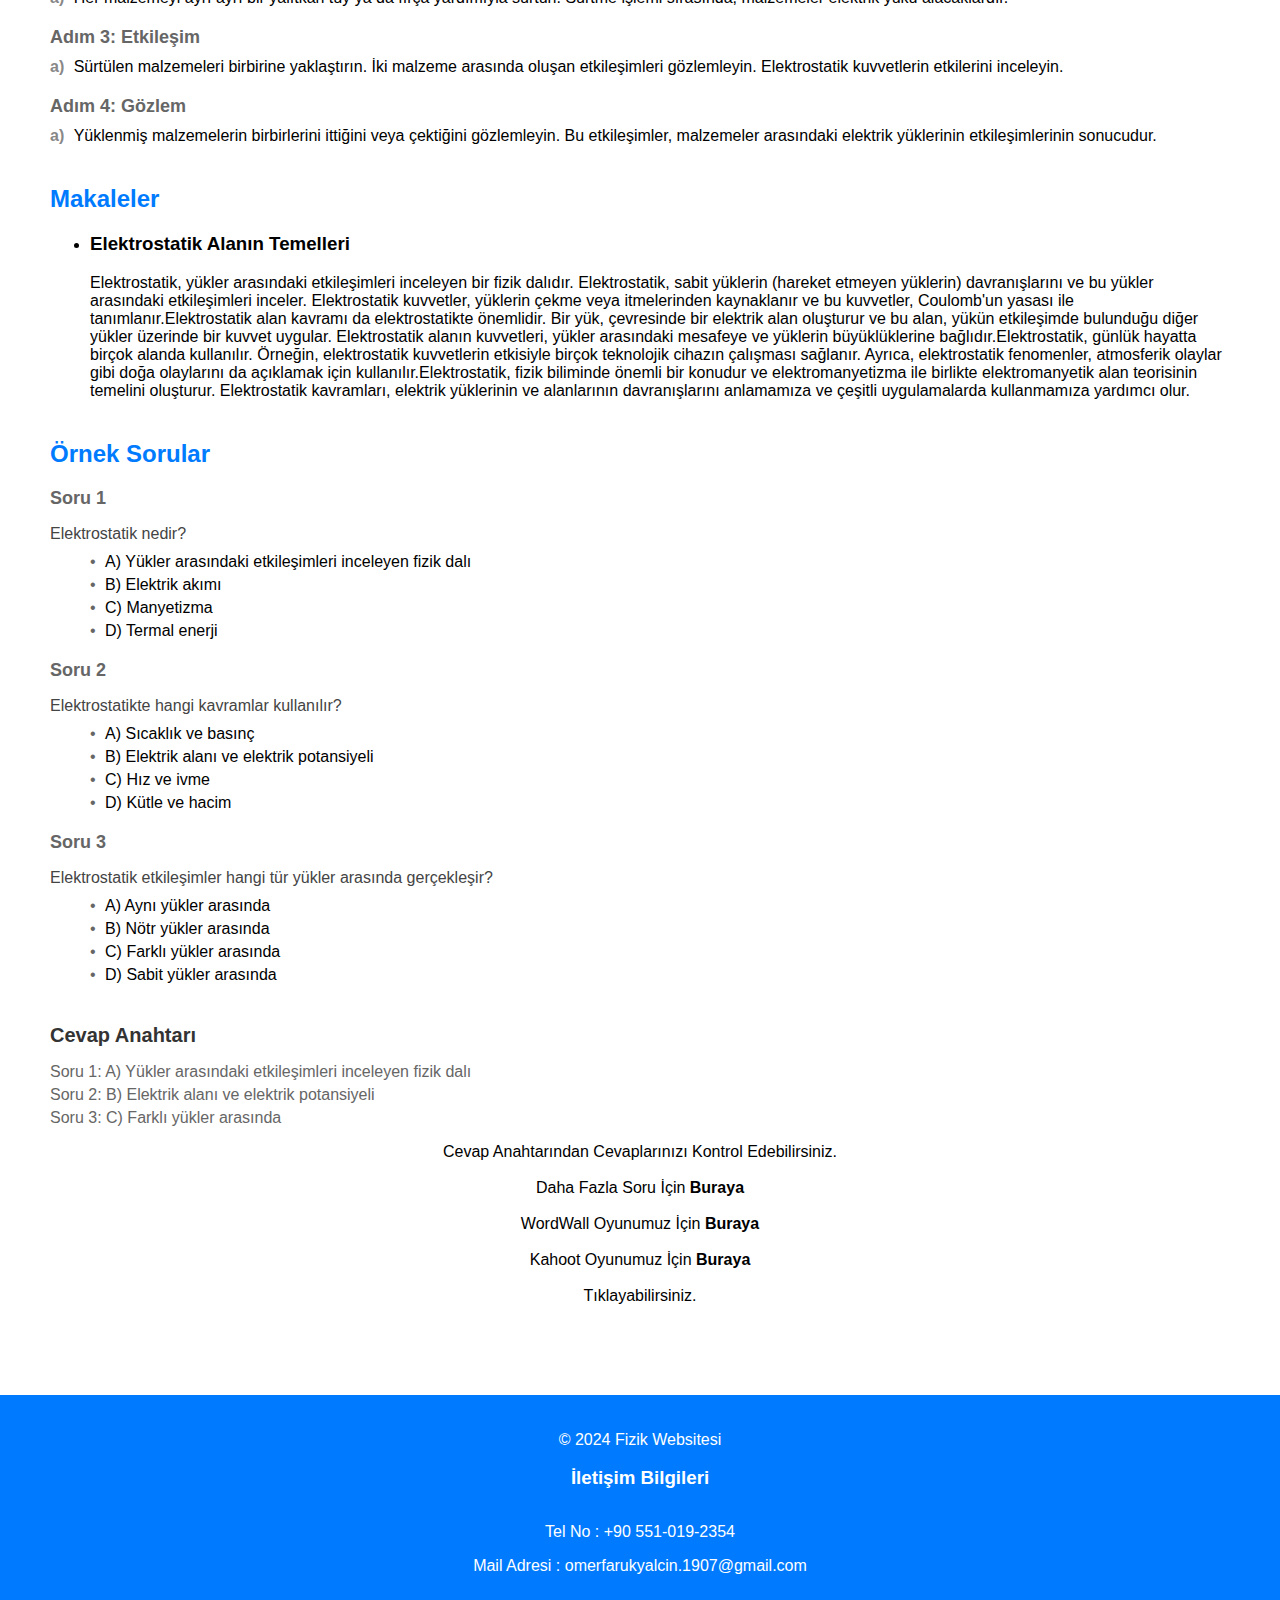
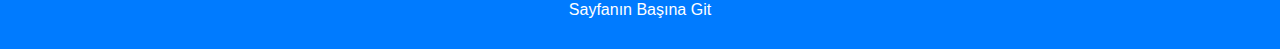
==== commit 9674eed6: "Update Elektro.html" ====
--- a/Elektro.html
+++ b/Elektro.html
@@ -92,8 +92,8 @@
                     <h3>Soru 2</h3>
                     <p>Elektrostatikte hangi kavramlar kullanılır?</p>
                     <ul>
+                        <li>A) Sıcaklık ve basınç</li>
                         <li class="answer" data-correct="B) Elektrik alanı ve elektrik potansiyeli">B) Elektrik alanı ve elektrik potansiyeli</li>
-                        <li>A) Sıcaklık ve basınç</li>
                         <li>C) Hız ve ivme</li>
                         <li>D) Kütle ve hacim</li>
                     </ul>
@@ -103,9 +103,9 @@
                     <h3>Soru 3</h3>
                     <p>Elektrostatik etkileşimler hangi tür yükler arasında gerçekleşir?</p>
                     <ul>
-                        <li class="answer" data-correct="C) Farklı yükler arasında">C) Farklı yükler arasında</li>
                         <li>A) Aynı yükler arasında</li>
                         <li>B) Nötr yükler arasında</li>
+                        <li class="answer" data-correct="C) Farklı yükler arasında">C) Farklı yükler arasında</li>
                         <li>D) Sabit yükler arasında</li>
                     </ul>
                     <p class="correct-answer" style="display:none">Doğru cevap: C) Farklı yükler arasında</p>
